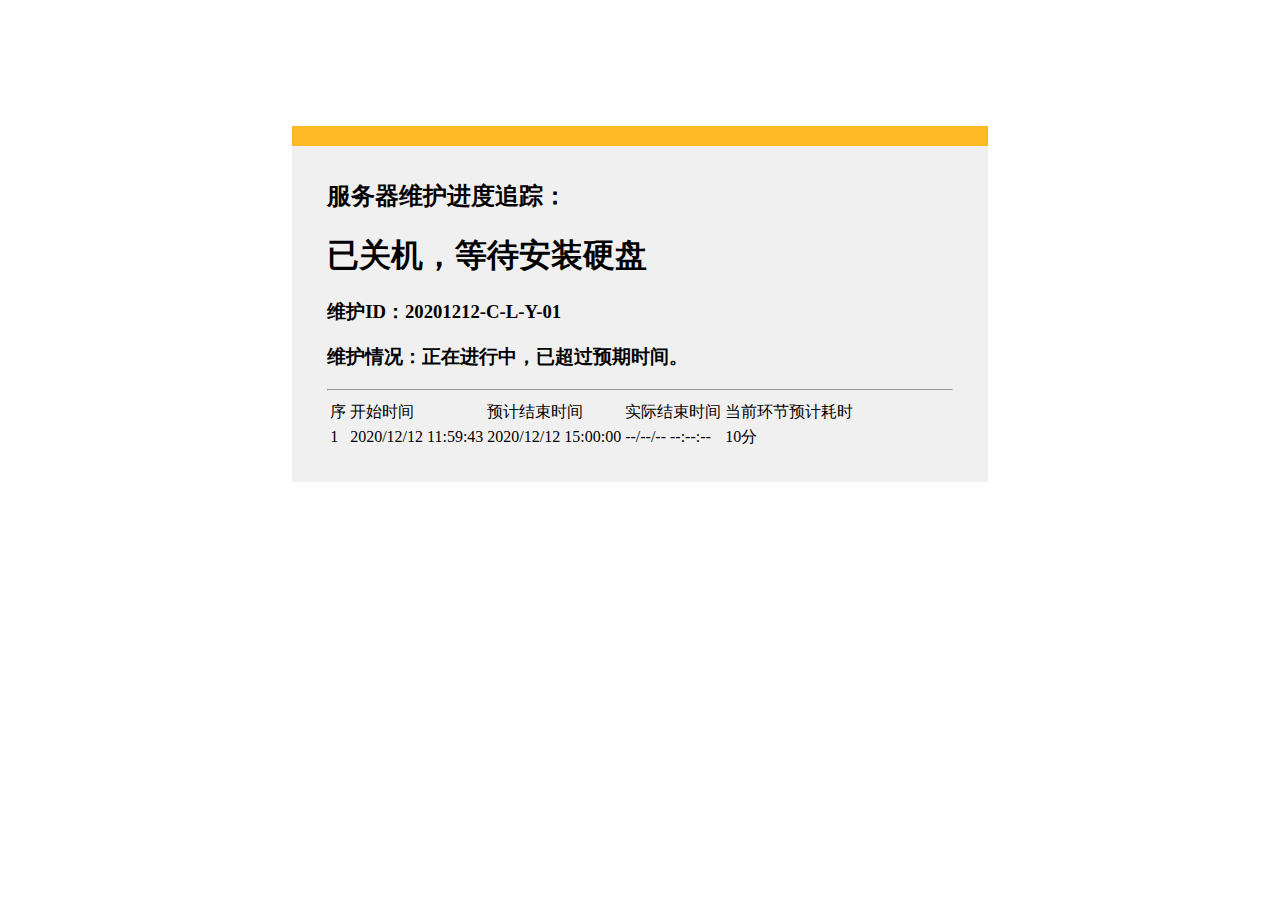
==== wh-20201212-C-L-Y-01/index.html @ 5a956572 "Update index.html" ====
<!doctype html>
<html>
<head>
    <meta charset="utf-8">
    <title>服务器维护进度追踪 - 20201212-C-L-Y-01</title>
    <style>
        .container {
            width: 55%;
            margin: 10% auto 0;
            background-color: #f0f0f0;
        }

        .text_box {
            background-color: #f0f0f0;
            padding: 2% 5%;
        }

        ul {
            padding-left: 20px;
        }

        ul li {
            line-height: 2.3
        }

        a {
            color: #20a53a
        }

        .red_box{
            width: 60%;
            margin: 10% auto 0;
            background-color: #ffba25;
            width: 100%;
            height: 20px;
        }
    </style>
</head>
<body>
    <div class="container" id="load">
        <div class='red_box'>

        </div>
        <div class='text_box'>
            <h2>服务器维护进度追踪：</h2>
            <h1>已关机，等待安装硬盘</h1>
            <h3>维护ID：20201212-C-L-Y-01</h3>
            <h3>维护情况：正在进行中，已超过预期时间。</h3>
            <hr>
            <table border='0'>
                <tr>
                    <td>序</td>
                    <td>开始时间</td>
                    <td>预计结束时间</td>
                    <td>实际结束时间</td>
                    <td>当前环节预计耗时</td>
                </tr><tr>
                    <td>1</td>
                    <td>2020/12/12 11:59:43</td>
                    <td>2020/12/12 15:00:00</td>
                    <td>--/--/-- --:--:--</td>
                    <td>10分</td></tr></table>
        </div><br>
    </div>
</body>

</html>
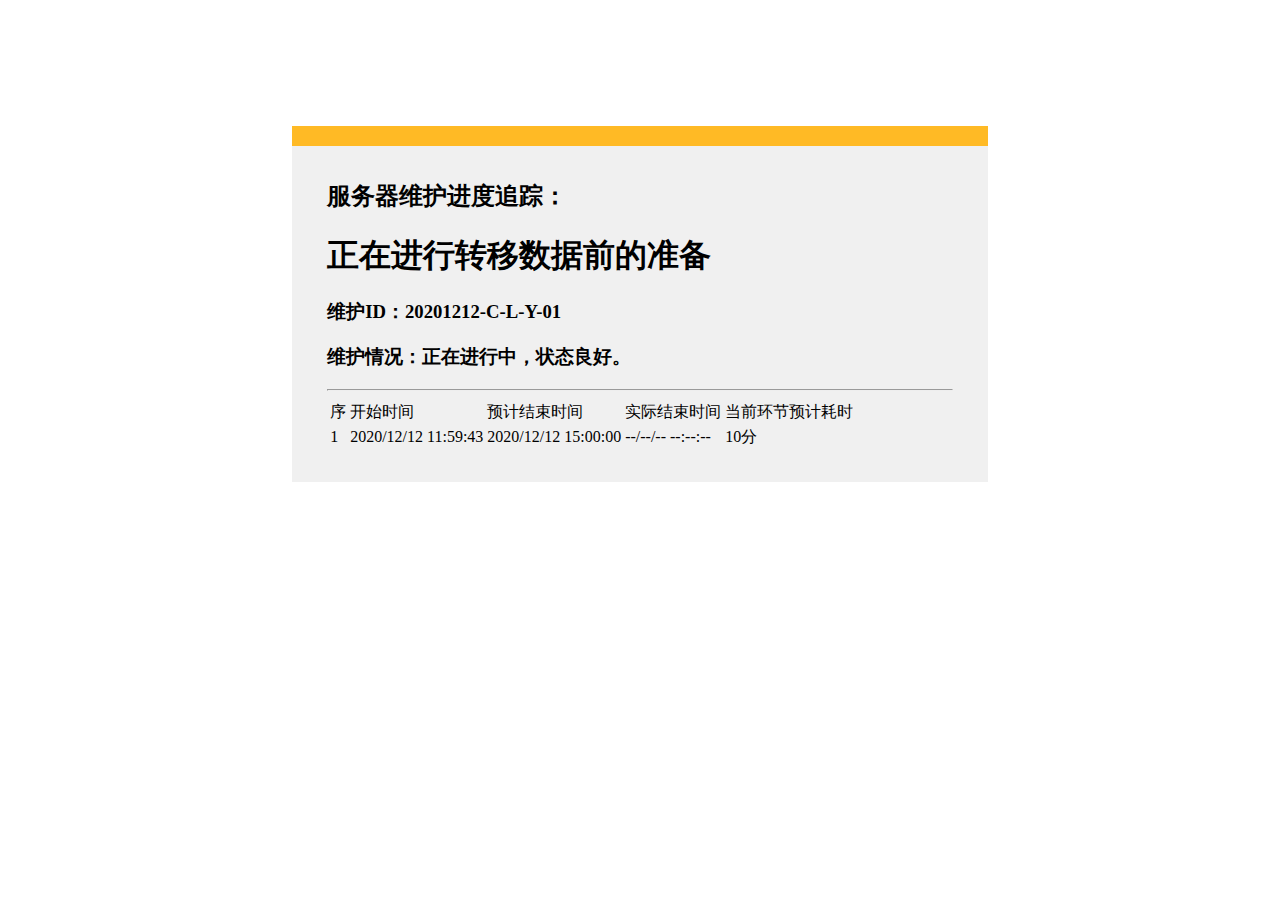
==== commit 3a3ebd60: "Update index.html" ====
--- a/wh-20201212-C-L-Y-01/index.html
+++ b/wh-20201212-C-L-Y-01/index.html
@@ -43,9 +43,9 @@
         </div>
         <div class='text_box'>
             <h2>服务器维护进度追踪：</h2>
-            <h1>已关机，等待安装硬盘</h1>
+            <h1>正在进行转移数据前的准备</h1>
             <h3>维护ID：20201212-C-L-Y-01</h3>
-            <h3>维护情况：正在进行中，已超过预期时间。</h3>
+            <h3>维护情况：正在进行中，状态良好。</h3>
             <hr>
             <table border='0'>
                 <tr>
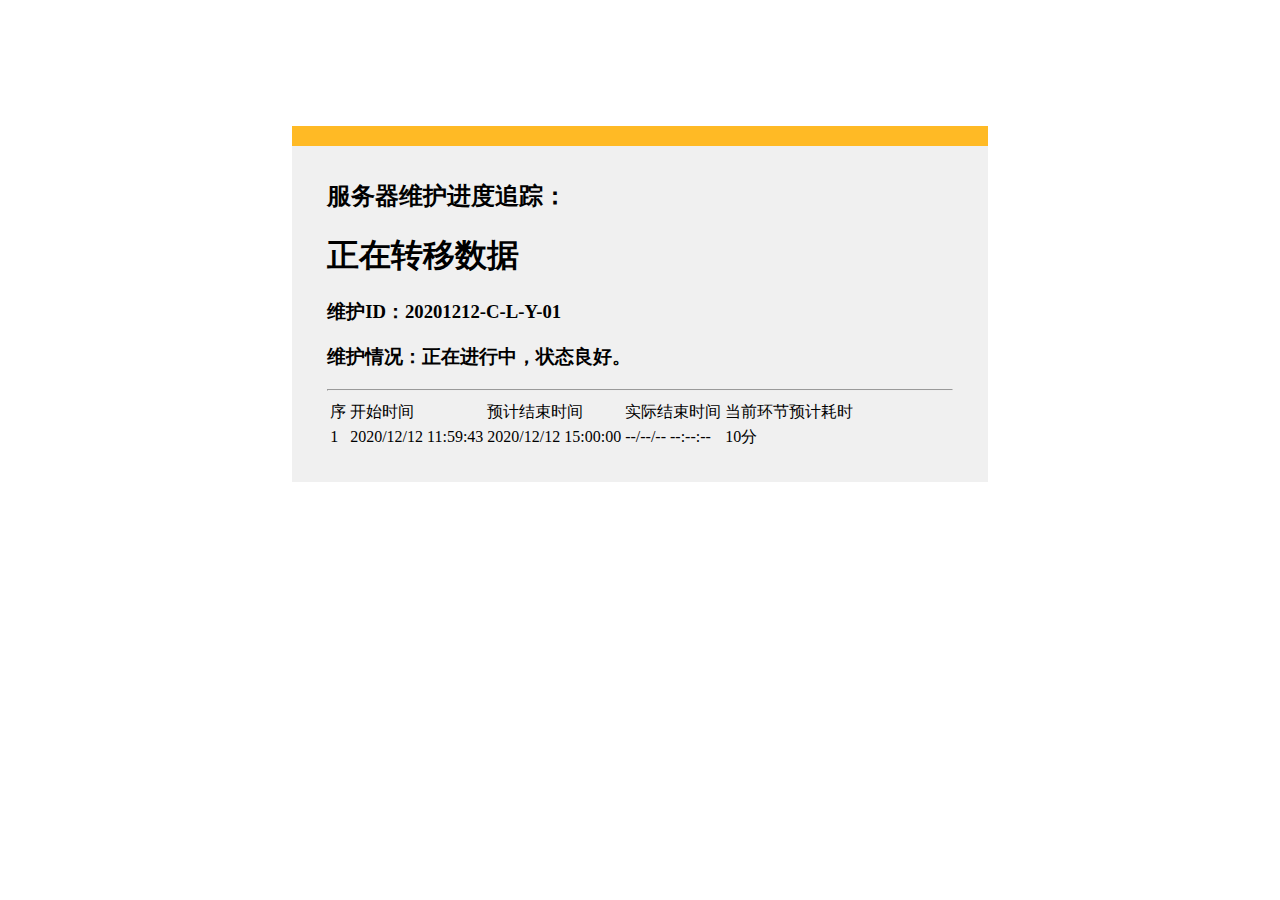
==== commit 5f074bcd: "Update index.html" ====
--- a/wh-20201212-C-L-Y-01/index.html
+++ b/wh-20201212-C-L-Y-01/index.html
@@ -43,7 +43,7 @@
         </div>
         <div class='text_box'>
             <h2>服务器维护进度追踪：</h2>
-            <h1>正在进行转移数据前的准备</h1>
+            <h1>正在转移数据</h1>
             <h3>维护ID：20201212-C-L-Y-01</h3>
             <h3>维护情况：正在进行中，状态良好。</h3>
             <hr>
